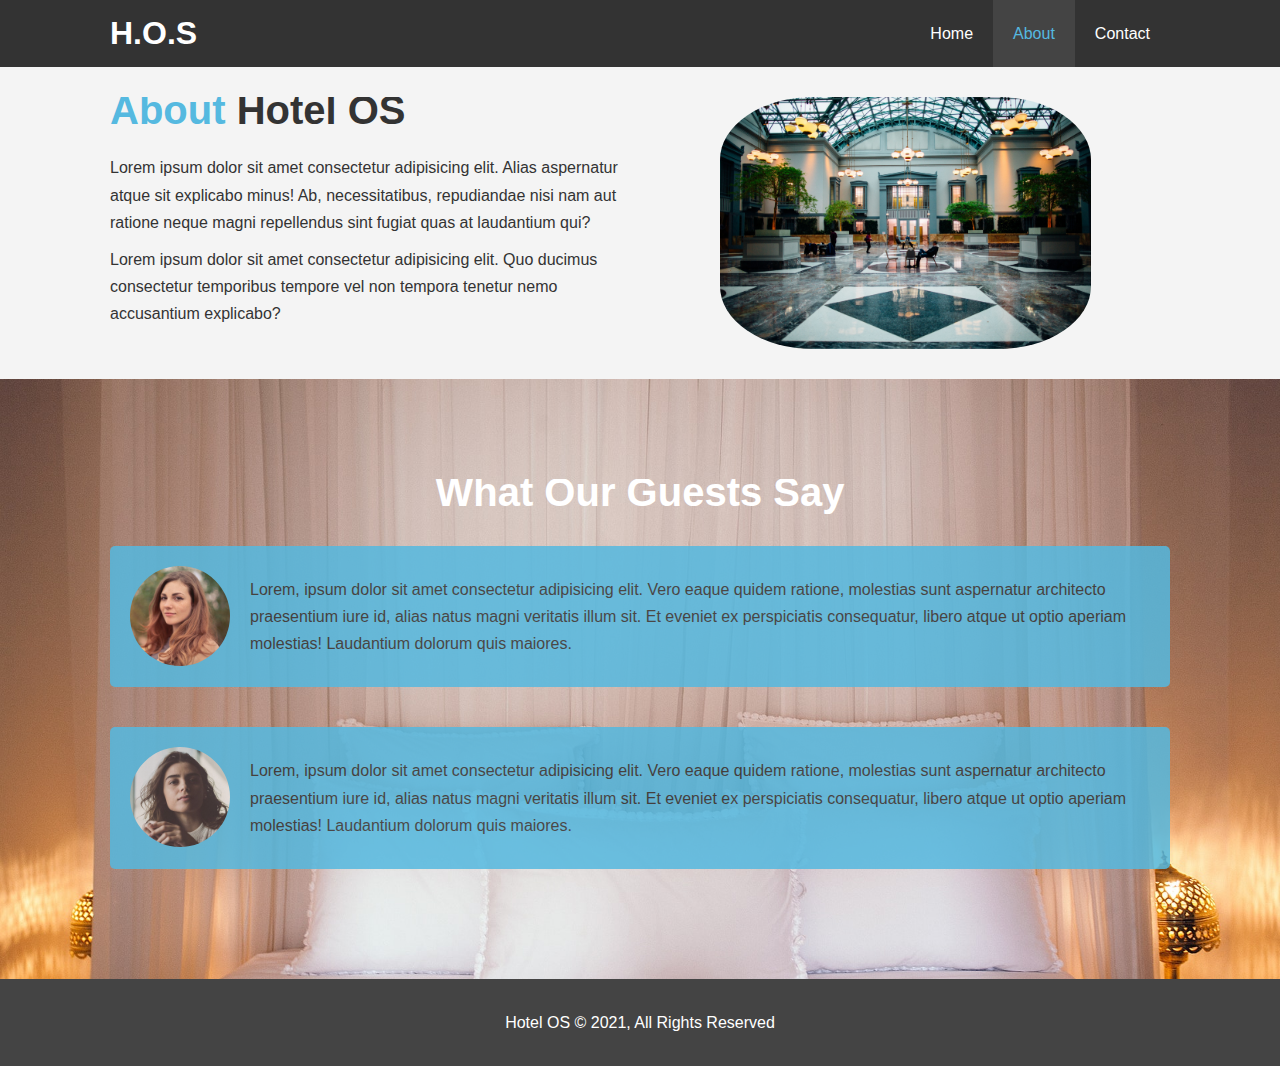
==== about.html @ b4adc7a7 "first commit" ====
<!DOCTYPE html>
<html lang="en">

<head>
  <meta charset="UTF-8">
  <meta http-equiv="X-UA-Compatible" content="IE=edge">
  <meta name="viewport" content="width=device-width, initial-scale=1.0">
  <meta name="description" content="Welcome to Ohad Hotel!">
  <meta name="keywords" content="hotel, ohad, new ohad hotel, extraordinary ohad hotel">
  <link rel="stylesheet" href="css/style.css">
  <title>Hotel OS | About</title>
</head>

<body>
  <header>
    <nav id="navbar">
      <div class="container">
        <h1 class="logo"><a href="index.html">H.O.S</a></h1>
        <ul>
          <li><a href="index.html">Home</a></li>
          <li><a class="active" href="about.html">About</a></li>
          <li><a href="contact.html">Contact</a></li>
        </ul>
      </div>
    </nav>
  </header>

  <section id="about-info" class="bg-light py-3">
    <div class="container">
      <div class="info-left">
        <h1 class="l-heading"><span class="text-primary">About</span> Hotel OS</h1>
        <p>Lorem ipsum dolor sit amet consectetur adipisicing elit. Alias aspernatur atque sit explicabo minus! Ab,
          necessitatibus, repudiandae nisi nam aut ratione neque magni repellendus sint fugiat quas at laudantium qui?
        </p>
        <p>Lorem ipsum dolor sit amet consectetur adipisicing elit. Quo ducimus consectetur temporibus tempore vel non
          tempora tenetur nemo accusantium explicabo?</p>
      </div>
      <div class="info-right">
        <img src="./img/photo-2.jpg" alt="hotel image">
      </div>
    </div>
  </section>

  <div class="clr"></div>

  <section id="testimonials" class="py-3">
    <div class="container">
      <h2 class="l-heading">What Our Guests Say</h2>
      <div class="testimonial bg-primary">
        <img src="./img/person-1.jpg" alt="Limor">
        <p>Lorem, ipsum dolor sit amet consectetur adipisicing elit. Vero eaque quidem ratione, molestias sunt
          aspernatur architecto praesentium iure id, alias natus magni veritatis illum sit. Et eveniet ex perspiciatis
          consequatur, libero atque ut optio aperiam molestias! Laudantium dolorum quis maiores.</p>
      </div>
      <div class="testimonial bg-primary">
        <img src="./img/person-2.jpg" alt="Naama">
        <p>Lorem, ipsum dolor sit amet consectetur adipisicing elit. Vero eaque quidem ratione, molestias sunt
          aspernatur architecto praesentium iure id, alias natus magni veritatis illum sit. Et eveniet ex perspiciatis
          consequatur, libero atque ut optio aperiam molestias! Laudantium dolorum quis maiores.</p>
      </div>
    </div>
  </section>

  <footer id="main-footer">
    <p>Hotel OS &copy 2021, All Rights Reserved</p>
  </footer>
</body>

</html>
---- css/style.css ----
* {
  box-sizing: border-box;
  margin: 0;
  padding: 0;
}

/* Main Styling */
html,body {
  font-family: 'Segoe UI', Tahoma, Geneva, Verdana, sans-serif;
  line-height: 1.7em;
}

a {
  color: #333;
  text-decoration: none;
}

h1, h2, h3 {
  padding-bottom: 20px;
}

p {
  margin: 10px 0;
}

/* Utility Classes */
.container {
  margin: auto;
  max-width: 1100px;
  overflow: auto;
  padding: 0 20px;
}

.text-primary {
  color: #55b9e0;
}

.lead {
  font-size: 22px;
}

.btn {
  display: inline-block;
  font-size: 18px;
  color: white;
  background: #333;
  padding: 13px 20px;
  border: none;
  border-radius: 10px;
  cursor: pointer;
}

.btn:hover {
  background: #55b9e0;
  color: #333;
}

.btn-light {
  background: #f4f4f4;
  color: #333;
}

.bg-dark {
  background: #333;
  color:#fff;
}

.bg-light {
  background: #f4f4f4;
  color:#333;
}

.bg-primary {
  background: #55b9e0;
  color: #333;
}

.clr {
  clear: both;
}

.l-heading {
  font-size: 40px;
}

/* Padding */
.py-1 { padding: 10px 0;}
.py-2 { padding: 20px 0;}
.py-3 { padding: 30px 0;}

/* Navbar */
#navbar {
  z-index: 1;
  position: sticky;
  top: 0;
  background: #333;
  color: white;
  overflow: auto;
}

#navbar a {
  color: white;
}

#navbar .logo {
  float: left;
  padding-top: 20px;
}

#navbar ul {
  list-style: none;
  float: right;
}

#navbar ul li {
  float: left;
}

#navbar ul li a {
  display: block;
  padding: 20px;
  text-align: center;
}

#navbar ul li a:hover,
#navbar ul li a.active {
  background: #444;
  color: #55b9e0;
}

/* Showcase Styling */
#showcase {
  position: relative;
  height: 600px;
}

#showcase #overlay {
  background: url('../img/showcase.jpg') no-repeat center center/cover;
  width: 100%;
  height: 100%;
  opacity: 0.3;
}

#showcase .container {
  position: absolute;
  top: 0;
  left: 0;
}

#showcase .showcase-content {
  text-align: center;
  padding-top: 170px;
}

#showcase .showcase-content h1 {
  font-size: 60px;
  line-height: 1.2em;
}

#showcase .showcase-content p {
  padding-bottom: 20px;
  line-height: 1.7em;
}

/* Home Info */
#home-info {
  height: 400px;
}

#home-info .info-img {
  float: left;
  width: 50%;
  background: url('../img/photo-1.jpg') no-repeat center center/cover;
  min-height: 100%;
}

#home-info .info-content {
  float: right;
  width: 50%;
  height: 100%;
  text-align: center;
  padding: 50px 30px;
  overflow: hidden;
}

#home-info .info-content p {
  text-align: left;
  padding-bottom: 30px;
}

/* Features */
.box {
  float: left;
  width: 33.3%;
  padding: 50px;
  text-align: center;
}

.box p {
  text-align: left;
}

.box i {
  margin-bottom: 10px;
}

/* About Info */
#about-info .info-right {
  float: right;
  width: 50%;
  min-height: 100%;
}

#about-info .info-right img {
  display: block;
  margin: auto;
  width: 70%;
  border-radius: 25%;
}

#about-info .info-left {
  float: left;
  width: 50%;
  min-height: 100%;
}

/* Testimonials */
#testimonials {
  position: relative;
  background: url('../img/test-bg.jpg') no-repeat center center/cover;
  height: 600px;
  padding-top: 100px;
}

#testimonials h2 {
  color: white;
  text-align: center;
  padding-bottom: 40px;
}

#testimonials .testimonial {
  padding: 20px;
  margin-bottom: 40px;
  border-radius: 5px;
  opacity: 0.85;
}

#testimonials .testimonial img {
  float: left;
  width: 100px;
  margin-right: 20px;
  border-radius: 50%;
}

/* Contact Form */
#contact-form .form-group {
  margin-bottom: 20px;
}

#contact-form label {
  display: block;
  margin-bottom: 5px;
}

#contact-form input,
#contact-form textarea {
  width: 100%;
  padding: 10px;
  border: 1px #ddd solid;
}

#contact-form textarea {
  height: 200px;
}

#contact-form input:focus,
#contact-form textarea:focus {
  outline: none;
  border-color: #55b9e0;
}

/* Contact-Info */
#contact-info .box p {
  text-align: center;
}

/* Footer */
#main-footer {
  text-align: center;
  background: #444;
  color: white;
  padding: 20px;
}
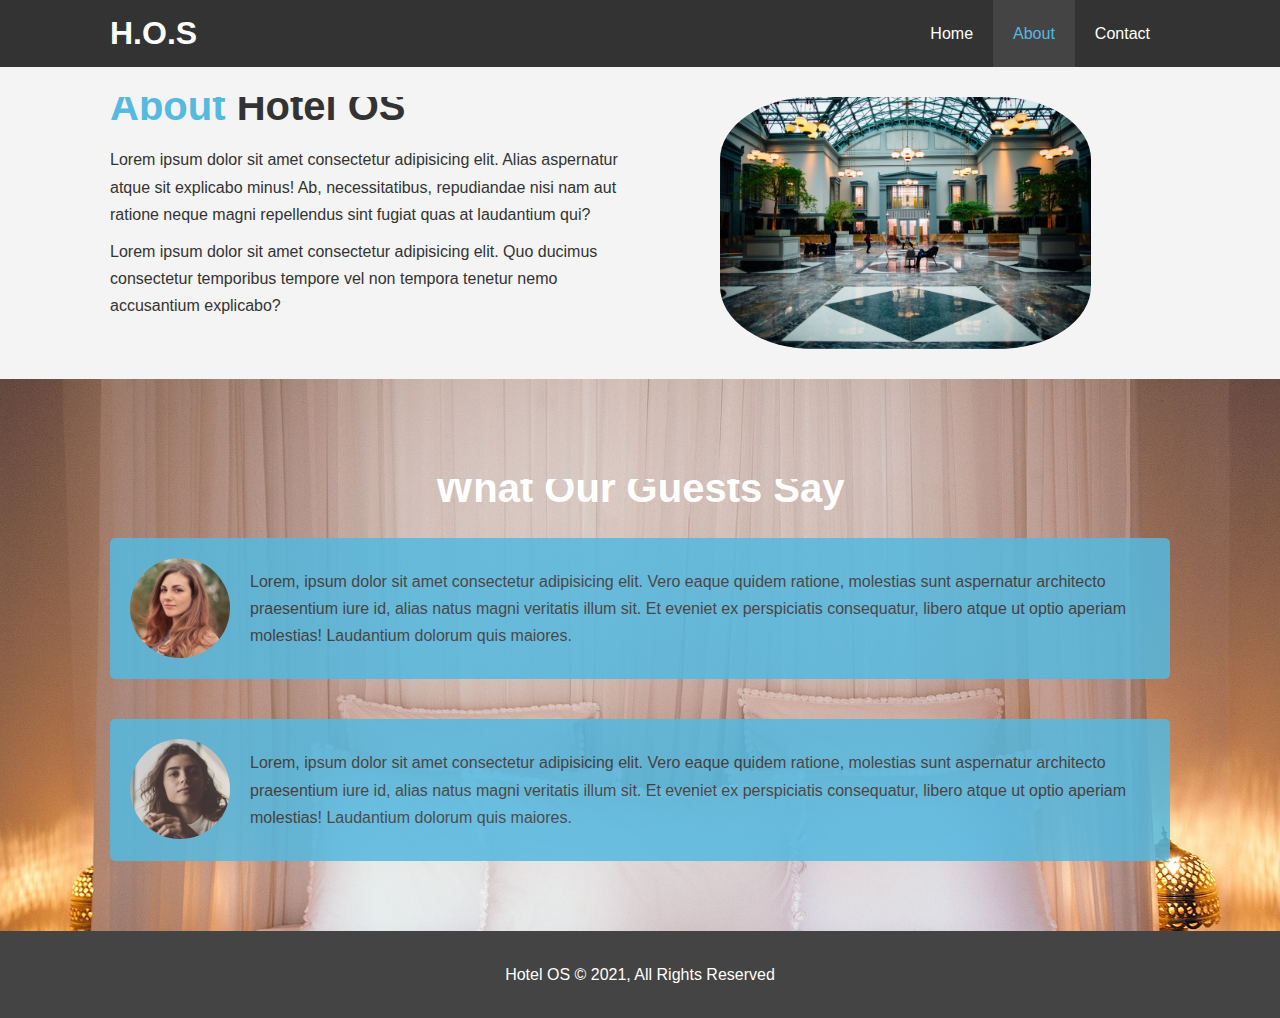
==== commit 2be33793: "Add Responsive Style" ====
--- a/about.html
+++ b/about.html
@@ -8,6 +8,7 @@
   <meta name="description" content="Welcome to Ohad Hotel!">
   <meta name="keywords" content="hotel, ohad, new ohad hotel, extraordinary ohad hotel">
   <link rel="stylesheet" href="css/style.css">
+  <link rel="stylesheet" media="screen and (max-width: 768px)" href="css/mobile.css">
   <title>Hotel OS | About</title>
 </head>
 
--- a/css/style.css
+++ b/css/style.css
@@ -81,6 +81,7 @@
 
 .l-heading {
   font-size: 40px;
+  line-height: 1.2rem;
 }
 
 /* Padding */
@@ -164,7 +165,7 @@
 
 /* Home Info */
 #home-info {
-  height: 400px;
+  height: 450px;
 }
 
 #home-info .info-img {
@@ -228,7 +229,7 @@
 #testimonials {
   position: relative;
   background: url('../img/test-bg.jpg') no-repeat center center/cover;
-  height: 600px;
+  height: 100%;
   padding-top: 100px;
 }
 
--- a/css/mobile.css
+++ b/css/mobile.css
@@ -0,0 +1,58 @@
+#navbar .logo {
+  float:none;
+  text-align: center;
+}
+
+#navbar ul,
+#navbar ul li {
+  float: none;
+}
+
+#navbar ul li a {
+  padding: 5px;
+  border-bottom: #444 dotted 1px;
+}
+
+/* Showcase */
+#showcase .showcase-content {
+  padding-top: 70px;
+  padding-bottom: 30px;
+}
+
+/* Home Info */
+
+#home-info .info-img {
+  display: none
+}
+
+#home-info .info-content {
+  float: none;
+  width: 100%;
+}
+
+/* Boxes */
+.box {
+  float: none;
+  width: 100%;
+}
+
+/* About Info */
+#about-info .info-right,
+#about-info .info-left {
+  float: none;
+  width: 100%;
+}
+
+#about-info .info-right {
+  margin-top: 30px;
+}
+
+.l-heading {
+  text-align: center;
+}
+
+
+/* Contact */
+#contact-info .box {
+  border-bottom: #444 dotted 1px;
+}